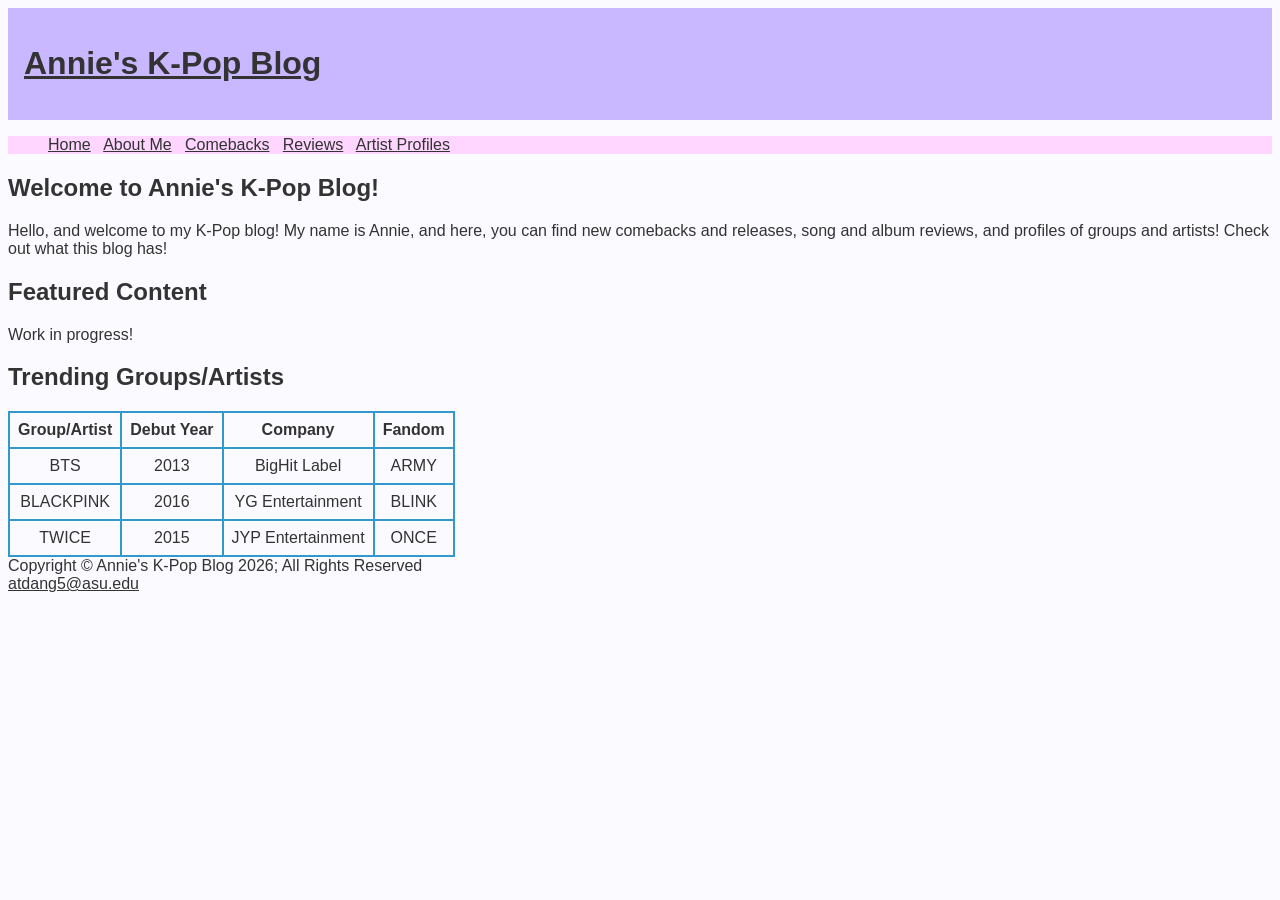
==== index.html @ 745d9019 "Add files via upload This is the first version of Annie's K-Pop Blog. It contains index.html, aka th" ====
<!DOCTYPE html>
<html lang="en">
    <head>
        <title>Annie's K-Pop Blog</title>
        <meta charset="utf-8">
        <link rel="stylesheet" href="kpop.css">
    </head>
    <body>
        <div element="root"></div>
        <header>
            <h1><a href="index.html">Annie's K-Pop Blog</a></h1>
        </header>
        <nav>
            <ul>
                <a href="index.html">Home</a> &nbsp;
                <a href="aboutme.html">About Me</a> &nbsp;
                <a href="comebacks.html">Comebacks</a> &nbsp;
                <a href="reviews.html">Reviews</a> &nbsp;
                <a href="profiles.html">Artist Profiles</a>
            </ul>
        </nav>
        <main>
            <h2>Welcome to Annie's K-Pop Blog!</h2>
            <p>
                Hello, and welcome to my K-Pop blog! My name is Annie, and here, 
                you can find new comebacks and releases, song and album reviews, 
                and profiles of groups and artists! Check out what this blog has!
            </p>
            <h2>Featured Content</h2>
            <p>Work in progress!</p>
            <h2>Trending Groups/Artists</h2>
            <table>
                <tr>
                    <th>Group/Artist</th>
                    <th>Debut Year</th>
                    <th>Company</th>
                    <th>Fandom</th>
                </tr>
                <tr>
                    <td>BTS</td>
                    <td class="text">2013</td>
                    <td>BigHit Label</td>
                    <td>ARMY</td>
                </tr>
                <tr>
                    <td>BLACKPINK</td>
                    <td class="text">
                        2016
                    </td>
                    <td>YG Entertainment</td>
                    <td>BLINK</td>
                </tr>
                <tr>
                    <td>TWICE</td>
                    <td class="text">
                        2015
                    </td>
                    <td>JYP Entertainment</td>
                    <td>ONCE</td>
                </tr>
            </table>
        </main>
        <footer>
            Copyright &copy; Annie's K-Pop Blog 2026; All Rights Reserved <br>
            <a href="mailto:atdang5@asu.edu">atdang5@asu.edu</a>
        </footer>
    </body>
</html>
---- kpop.css ----
* { 
    box-sizing: border-box;
}
body {
    background-color: #fbfaff;
    color: #333333;
    font-family: 'Inter', Tahoma, Geneva, sans-serif;
}
header {
    background-color: #c9b8ff;
    padding: 1rem;
}
nav {
    background-color: #ffd6ff;
}
a {
    color: #333333;
}
table {
    border: 2px solid #3399CC;
    border-collapse: collapse;
}
td, th {
    padding: .5em;
    border: 2px solid #3399CC;
}
td {
    text-align: center;
}
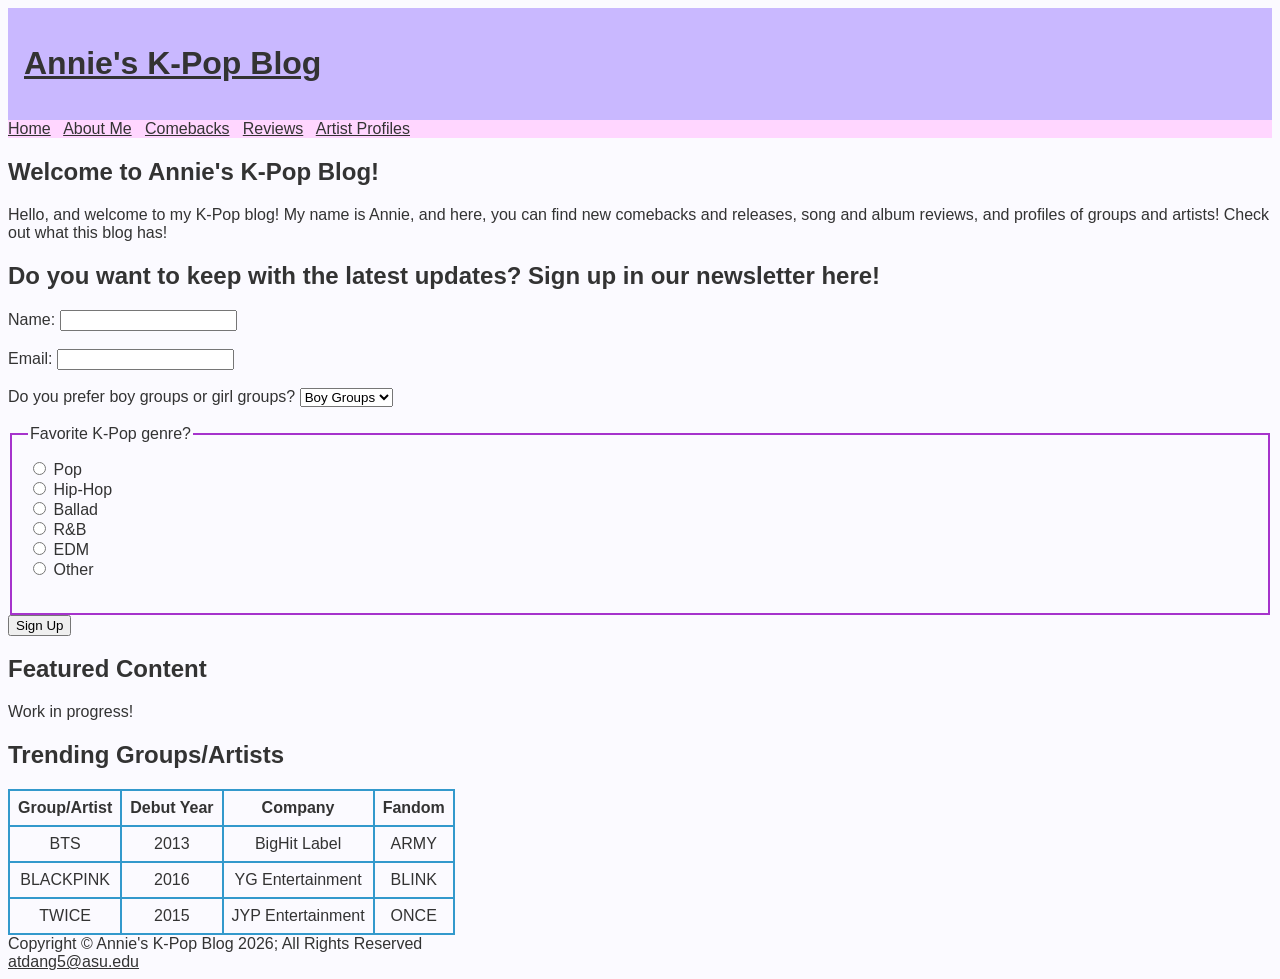
==== commit a9c1f29e: "Add files via upload" ====
--- a/index.html
+++ b/index.html
@@ -6,18 +6,16 @@
         <link rel="stylesheet" href="kpop.css">
     </head>
     <body>
-        <div element="root"></div>
+        <div id="root"></div>
         <header>
             <h1><a href="index.html">Annie's K-Pop Blog</a></h1>
         </header>
         <nav>
-            <ul>
-                <a href="index.html">Home</a> &nbsp;
-                <a href="aboutme.html">About Me</a> &nbsp;
-                <a href="comebacks.html">Comebacks</a> &nbsp;
-                <a href="reviews.html">Reviews</a> &nbsp;
-                <a href="profiles.html">Artist Profiles</a>
-            </ul>
+            <a href="index.html">Home</a> &nbsp;
+            <a href="about.html">About Me</a> &nbsp;
+            <a href="comebacks.html">Comebacks</a> &nbsp;
+            <a href="reviews.html">Reviews</a> &nbsp;
+            <a href="profiles.html">Artist Profiles</a>
         </nav>
         <main>
             <h2>Welcome to Annie's K-Pop Blog!</h2>
@@ -26,6 +24,39 @@
                 you can find new comebacks and releases, song and album reviews, 
                 and profiles of groups and artists! Check out what this blog has!
             </p>
+            <h2>Do you want to keep with the latest updates? Sign up in our newsletter here!</h2>
+            <form action="index.html" method="get">
+                <label for="name">Name:</label>
+                <input type="text" id="name" name="name" required><br><br>
+
+                <label for="email">Email:</label>
+                <input type="email" id="email" name="email" required><br><br>
+
+                <label for="dropdown">Do you prefer boy groups or girl groups?</label>
+                <select id="dropdown" name="dropdown">
+                    <option value="boy_groups">Boy Groups</option>
+                    <option value="girl_groups">Girl Groups</option>
+                    <option value="both">Both</option>
+                </select><br><br>
+
+                <fieldset>
+                    <legend>Favorite K-Pop genre?</legend>
+                    <input type="radio" id="pop" name="genre" value="pop">
+                    <label for="pop">Pop</label><br>
+                    <input type="radio" id="hiphop" name="genre" value="hiphop">
+                    <label for="hiphop">Hip-Hop</label><br>
+                    <input type="radio" id="ballad" name="genre" value="ballad">
+                    <label for="ballad">Ballad</label><br>
+                    <input type="radio" id="r-b" name="genre" value="r-b">
+                    <label for="r-b">R&B</label><br>
+                    <input type="radio" id="edm" name="genre" value="edm">
+                    <label for="edm">EDM</label><br>
+                    <input type="radio" id="other" name="genre" value="other">
+                    <label for="other">Other</label><br><br>
+                </fieldset>
+
+                <button type="submit">Sign Up</button>
+            </form>
             <h2>Featured Content</h2>
             <p>Work in progress!</p>
             <h2>Trending Groups/Artists</h2>
--- a/kpop.css
+++ b/kpop.css
@@ -26,4 +26,8 @@
 }
 td {
     text-align: center;
+}
+fieldset {
+    border: 2px solid #a633cc;
+    padding: 1em;
 }
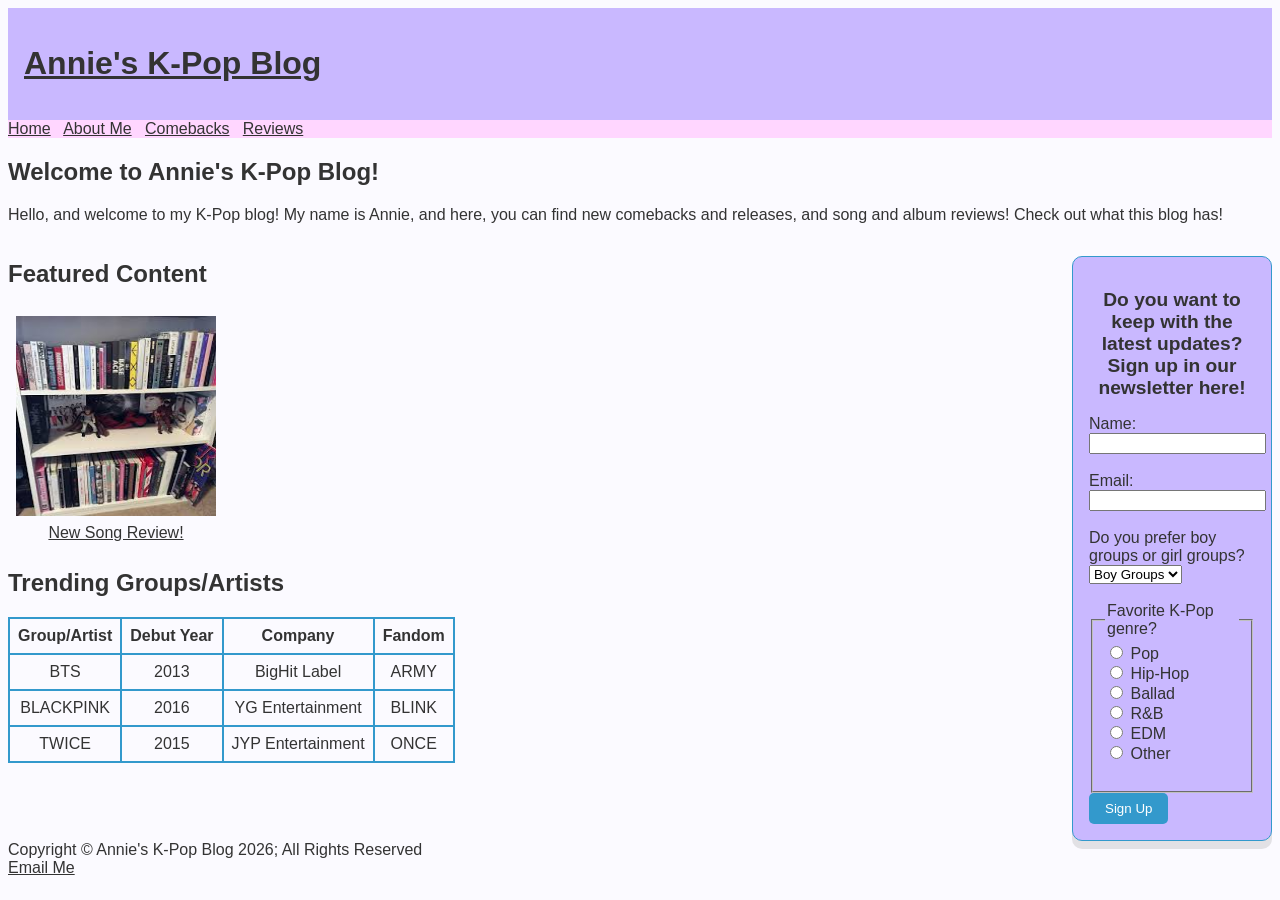
==== commit 4c6296cb: "Add files via upload" ====
--- a/index.html
+++ b/index.html
@@ -3,6 +3,7 @@
     <head>
         <title>Annie's K-Pop Blog</title>
         <meta charset="utf-8">
+        <meta name="description" content="Annie's K-Pop Blog is a blog about K-Pop, where you can find new comebacks and releases, and song and album reviews!">
         <link rel="stylesheet" href="kpop.css">
     </head>
     <body>
@@ -15,85 +16,95 @@
             <a href="about.html">About Me</a> &nbsp;
             <a href="comebacks.html">Comebacks</a> &nbsp;
             <a href="reviews.html">Reviews</a> &nbsp;
-            <a href="profiles.html">Artist Profiles</a>
         </nav>
         <main>
             <h2>Welcome to Annie's K-Pop Blog!</h2>
             <p>
                 Hello, and welcome to my K-Pop blog! My name is Annie, and here, 
-                you can find new comebacks and releases, song and album reviews, 
-                and profiles of groups and artists! Check out what this blog has!
+                you can find new comebacks and releases, and song and album reviews! 
+                Check out what this blog has!
             </p>
-            <h2>Do you want to keep with the latest updates? Sign up in our newsletter here!</h2>
-            <form action="index.html" method="get">
-                <label for="name">Name:</label>
-                <input type="text" id="name" name="name" required><br><br>
+            <div class="main-wrapper">
+                <div class="content-row">
+                    <div class="featured-section">
+                        <h2>Featured Content</h2>
+                        <div class="featured-card">
+                            <img src="kpopalbum.jpg" alt="Bunch of K-Pop Albums on the Shelf" width="200" height="200">
+                            <a href="reviews.html">New Song Review!</a>
+                        </div>
+                        <h2>Trending Groups/Artists</h2>
+                        <table>
+                            <tr>
+                                <th>Group/Artist</th>
+                                <th>Debut Year</th>
+                                <th>Company</th>
+                                <th>Fandom</th>
+                            </tr>
+                            <tr>
+                                <td>BTS</td>
+                                <td class="text">2013</td>
+                                <td>BigHit Label</td>
+                                <td>ARMY</td>
+                            </tr>
+                            <tr>
+                                <td>BLACKPINK</td>
+                                <td class="text">
+                                    2016
+                                </td>
+                                <td>YG Entertainment</td>
+                                <td>BLINK</td>
+                            </tr>
+                            <tr>
+                                <td>TWICE</td>
+                                <td class="text">
+                                    2015
+                                </td>
+                                <td>JYP Entertainment</td>
+                                <td>ONCE</td>
+                            </tr>
+                        </table>
+                    </div> 
+                <div class="form-container">
+                    <h2>Do you want to keep with the latest updates? Sign up in our newsletter here!</h2>
+                    <form action="index.html" method="get">
+                        <label for="name">Name:</label>
+                        <input type="text" id="name" name="name" required><br><br>
 
-                <label for="email">Email:</label>
-                <input type="email" id="email" name="email" required><br><br>
+                        <label for="email">Email:</label>
+                        <input type="email" id="email" name="email" required><br><br>
 
-                <label for="dropdown">Do you prefer boy groups or girl groups?</label>
-                <select id="dropdown" name="dropdown">
-                    <option value="boy_groups">Boy Groups</option>
-                    <option value="girl_groups">Girl Groups</option>
-                    <option value="both">Both</option>
-                </select><br><br>
+                        <label for="dropdown">Do you prefer boy groups or girl groups?</label>
+                        <select id="dropdown" name="dropdown">
+                            <option value="boy_groups">Boy Groups</option>
+                            <option value="girl_groups">Girl Groups</option>
+                            <option value="both">Both</option>
+                        </select><br><br>
 
-                <fieldset>
-                    <legend>Favorite K-Pop genre?</legend>
-                    <input type="radio" id="pop" name="genre" value="pop">
-                    <label for="pop">Pop</label><br>
-                    <input type="radio" id="hiphop" name="genre" value="hiphop">
-                    <label for="hiphop">Hip-Hop</label><br>
-                    <input type="radio" id="ballad" name="genre" value="ballad">
-                    <label for="ballad">Ballad</label><br>
-                    <input type="radio" id="r-b" name="genre" value="r-b">
-                    <label for="r-b">R&B</label><br>
-                    <input type="radio" id="edm" name="genre" value="edm">
-                    <label for="edm">EDM</label><br>
-                    <input type="radio" id="other" name="genre" value="other">
-                    <label for="other">Other</label><br><br>
-                </fieldset>
+                        <fieldset>
+                            <legend>Favorite K-Pop genre?</legend>
+                            <input type="radio" id="pop" name="genre" value="pop">
+                            <label for="pop">Pop</label><br>
+                            <input type="radio" id="hiphop" name="genre" value="hiphop">
+                            <label for="hiphop">Hip-Hop</label><br>
+                            <input type="radio" id="ballad" name="genre" value="ballad">
+                            <label for="ballad">Ballad</label><br>
+                            <input type="radio" id="r-b" name="genre" value="r-b">
+                            <label for="r-b">R&B</label><br>
+                            <input type="radio" id="edm" name="genre" value="edm">
+                            <label for="edm">EDM</label><br>
+                            <input type="radio" id="other" name="genre" value="other">
+                            <label for="other">Other</label><br><br>
+                        </fieldset>
 
-                <button type="submit">Sign Up</button>
-            </form>
-            <h2>Featured Content</h2>
-            <p>Work in progress!</p>
-            <h2>Trending Groups/Artists</h2>
-            <table>
-                <tr>
-                    <th>Group/Artist</th>
-                    <th>Debut Year</th>
-                    <th>Company</th>
-                    <th>Fandom</th>
-                </tr>
-                <tr>
-                    <td>BTS</td>
-                    <td class="text">2013</td>
-                    <td>BigHit Label</td>
-                    <td>ARMY</td>
-                </tr>
-                <tr>
-                    <td>BLACKPINK</td>
-                    <td class="text">
-                        2016
-                    </td>
-                    <td>YG Entertainment</td>
-                    <td>BLINK</td>
-                </tr>
-                <tr>
-                    <td>TWICE</td>
-                    <td class="text">
-                        2015
-                    </td>
-                    <td>JYP Entertainment</td>
-                    <td>ONCE</td>
-                </tr>
-            </table>
+                        <button type="submit">Sign Up</button>
+                    </form>
+                    </div>
+                </div>
+            </div>
         </main>
         <footer>
             Copyright &copy; Annie's K-Pop Blog 2026; All Rights Reserved <br>
-            <a href="mailto:atdang5@asu.edu">atdang5@asu.edu</a>
+            <a href="mailto:atdang5@asu.edu">Email Me</a>
         </footer>
     </body>
 </html>
--- a/kpop.css
+++ b/kpop.css
@@ -27,7 +27,55 @@
 td {
     text-align: center;
 }
-fieldset {
-    border: 2px solid #a633cc;
-    padding: 1em;
+.main-wrapper {
+    display: flex;
+    flex-direction: column;
+}
+.content-row {
+    display: flex;
+    flex-direction: row;
+    align-items: flex-start;
+    gap: 2rem;
+}
+.featured-section {
+    flex: 1;
+}
+.featured-card {
+    display: inline-flex;
+    flex-direction: column;
+    align-items: center;
+    gap: 0.5rem;
+    margin: 0.5rem;
+}
+.form-container {
+    background-color: #c9b8ff;
+    padding: 1rem;
+    margin: 1rem 0 auto;
+    width: 200px;
+    border: 1px solid #3399CC;
+    border-radius: 10px;
+    box-shadow: 0px 8px rgba(0, 0, 0, 0.1);
+}
+.form-group {
+    margin-bottom: 1rem;
+}
+.form-container h2 {
+    text-align: center;
+    margin-bottom: 1rem;
+    font-size: larger;
+}
+button {
+    background-color: #3399CC;
+    color: white;
+    border: none;
+    padding: 0.5rem 1rem;
+    cursor: pointer;
+    border-radius: 5px;
+}
+.release-card {
+    display: inline-flex;
+    flex-direction: column;
+    align-items: center;
+    gap: 0.5rem;
+    margin: 0.5rem;
 }
